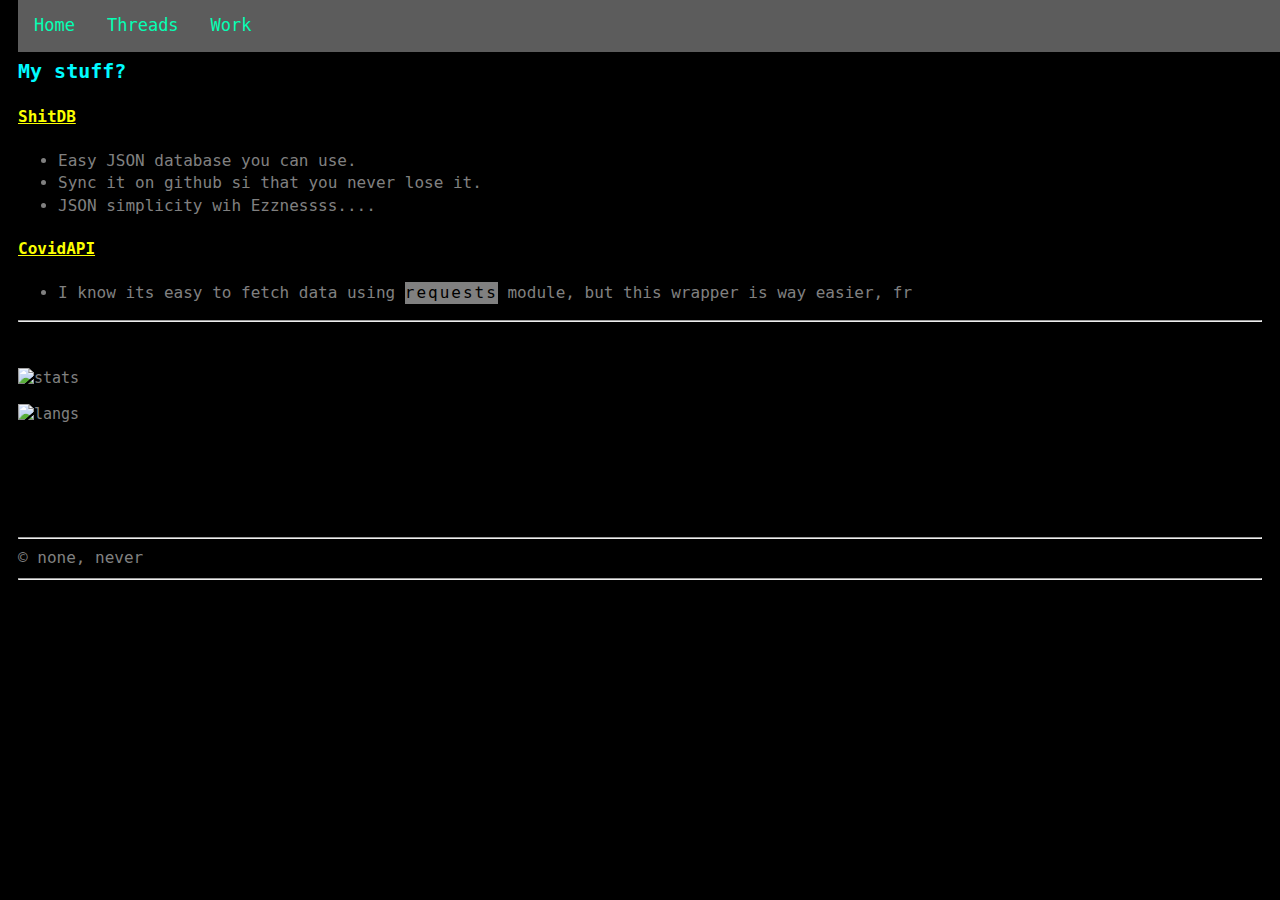
==== index.html @ 60c499a0 "nice" ====
<!DOCTYPE html>
<html lang="en">
<head>
    {{ turbo() }}
    <meta charset="UTF-8">
    <meta http-equiv="X-UA-Compatible" content="IE=edge">
    <meta name="viewport" content="width=device-width, initial-scale=1.0">
    <meta name="description" content="Wild chat on gotto.tk">
    <meta name="author" content="lost">
    <link rel="stylesheet" href="/static/header.css">
    <link rel="stylesheet" href="/static/theme.css">
    <link rel="shortcut icon" type="image/x-icon" href="favicon.ico">
    <title>Lost :|</title>
</head>
    <body>
           <header>
                <div class="topnav">
                    <nav id='navbar'>
                    <a href="https://gotto.tk" target="blank">Home</a>
                    <a href="https://threads.gotto.tk">Threads</a>
                    <a href="https://work.gotto.tk">Work</a>
                    </nav>
                </div>
            </header>


        <script src="https://ajax.googleapis.com/ajax/libs/jquery/3.1.1/jquery.min.js"></script>
      
      
  <body>
    <h2 id="some-of-my-projects">My stuff?</h2>
<h4 id="shitdb"><a href="https://github.com/v1s1t0r999/ShitDB">ShitDB</a></h4>
<ul>
  <li>Easy JSON database you can use.</li>
  <li>Sync it on github si that you never lose it.</li>
  <li>JSON simplicity wih Ezznessss....</li>
</ul>

<h4 id="covidapi"><a href="https://pypi.org/project/covid-api/">CovidAPI</a></h4>
<ul>
  <li>I know its easy to fetch data using <code class="language-plaintext highlighter-rouge">requests</code> module, but this wrapper is way easier, fr</li>
</ul>
</div>
<hr>
  <div id="stats">
    <br>
    <p><img width=30% src=https://github-readme-stats.vercel.app/api?username=v1s1t0r999&theme=highcontrast alt="stats"></p>

    <p><img width=30% src=https://github-readme-stats.vercel.app/api/top-langs/?username=v1s1t0r999&theme=highcontrast&layout=compact alt="langs"></p>
  </div>
  </body>
  

      
<br><br><br><br>
    <hr>
    <footer>&#169; none, never</footer>
    <hr>
    <script src="https://cdnjs.cloudflare.com/ajax/libs/anchor-js/4.1.0/anchor.min.js" integrity="sha256-lZaRhKri35AyJSypXXs4o6OPFTbTmUoltBbDCbdzegg=" crossorigin="anonymous"></script>
    <script>anchors.add();</script>
    <br>
</body>
</html>
---- static/header.css ----
* {
    box-sizing: border-box;
    font-family: monospace;
  }
  
  /* Add a black background color to the top navigation */
  .topnav {
    background-color: #666666;
    overflow: hidden;
    position: fixed;
    width: 100%
  }
  
  /* Style the links inside the navigation bar */
  .topnav a {
    float: left;
    color: #05ffb4;
    text-align: center;
    padding: 14px 16px;
    text-decoration: none;
    font-size: 17px;
  }
  
  /* Change the color of links on hover */
  .topnav a:hover {
    background-color: #949494;
    color: #7c2d38;
  }
  
  /* Add a color to the active/current link */
  .topnav a.active {
    background-color: #030165;
    color: white;
  }
  
  #navbar {
      word-spacing: 40px;
      color: #a100db;
      position: fixed; 
      top: 0;
      width: 100%;
      overflow: hidden;
      background-color: #5c5c5c;
         transform: translateY(0);
      
  }
  
   
  .topnav:hover #navbar{
      transform: translateY(0);
  }
---- static/theme.css ----
/* Directly taken from gh/pritam42069 */


input[type=text] {
    float:center;
    width: 30%;
    height: auto;
    box-sizing: border-box;
    border: 2px solid #00ffff;
    border-radius: 200px;
    font-size: 20px;
    background-color: #d6d6d6;
    background-image: '/favicon.ico';
    background-position: 10px 10px; 
    background-repeat: repeat-x;
    padding: 12px;
    transition: width 0.2s;
  }
  
  input[type=text]:hover{
      width: 32%;
      background-color: #b7b7b7 ;
  }
  
  
  button[type=submit] {
    background-color: #b8b8b8;
    border: border-box;
    color: #040132;
    padding: 7px 7px;
    text-decoration: none;
    margin: 4px 2px;
    cursor: pointer;
    border-radius: 5px;
    font-family:cursive;
    font-size:10px;
  }
  
  
  
  body {
      background-color: black;
      text-align: left;
      padding: 10px;
      color: gray;
      line-height: 1.4;
      font-size: 16px;
  }
  
  .nowrap {
      white-space: nowrap;
  }
  
  a {
      color: #fbff00;
      font-style: bolder;
  }
  
  a:hover {
      color: #100dc9;
  }
  
  /* a:visited {
      color: #ffbb00;
  } */
  
  h1, h2, h3, h4, h5, h6 {
      color: #00fbff;
      font-family: monospace;
      font-style: bold;
  }
  
  p {
      font-family: monospace;
  }
  
  figcaption {
      color: purple;
      font-family: monospace;
  }
  
  @media screen and (max-width: 600px) {
      img {
          height: auto;
          width: 100%;
      }
  }
  
  footer {
      font-family: monospace;
  }
  
  @media screen and (min-width: 600px) {
      img {
          height: 100%;
          width: 100%;
      }
      p {
          font-size: 15px;
      }
      h1 {
          font-size: 30px;
      }
      h2 {
          font-size: 20px;
      }
  }
  
  code {
      background-color: gray;
      color: black;
      letter-spacing: 2px;
      display: inline-block;
      text-align: left;
  }
  
  code p {
      font-size: 12px;
  }
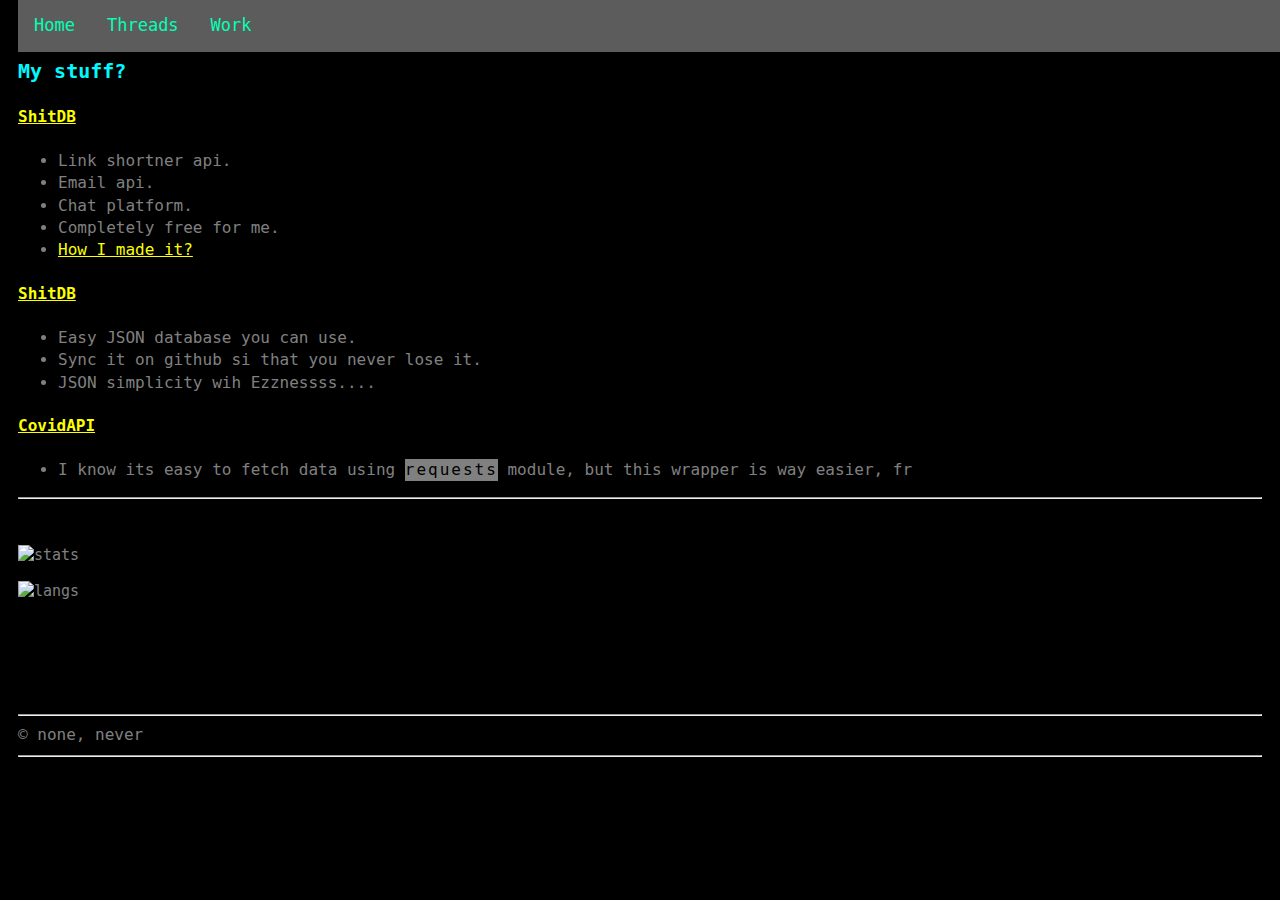
==== commit ea188d41: "add stuff" ====
--- a/index.html
+++ b/index.html
@@ -29,6 +29,16 @@
       
   <body>
     <h2 id="some-of-my-projects">My stuff?</h2>
+
+<h4 id="gotto"><a href="https://gotto.tk">ShitDB</a></h4>
+<ul>
+  <li>Link shortner api.</li>
+  <li>Email api.</li>
+  <li>Chat platform.</li>
+  <li>Completely free for me.</li>
+  <li><a href="https://me.gotto.tk/pages/how">How I made it?</a></li>
+</ul>
+    
 <h4 id="shitdb"><a href="https://github.com/v1s1t0r999/ShitDB">ShitDB</a></h4>
 <ul>
   <li>Easy JSON database you can use.</li>
@@ -44,9 +54,9 @@
 <hr>
   <div id="stats">
     <br>
-    <p><img width=30% src=https://github-readme-stats.vercel.app/api?username=v1s1t0r999&theme=highcontrast alt="stats"></p>
+    <p><img style="width:30%;" src=https://github-readme-stats.vercel.app/api?username=v1s1t0r999&theme=highcontrast alt="stats"></p>
 
-    <p><img width=30% src=https://github-readme-stats.vercel.app/api/top-langs/?username=v1s1t0r999&theme=highcontrast&layout=compact alt="langs"></p>
+    <p><img style="width:30%;" src=https://github-readme-stats.vercel.app/api/top-langs/?username=v1s1t0r999&theme=highcontrast&layout=compact alt="langs"></p>
   </div>
   </body>
   
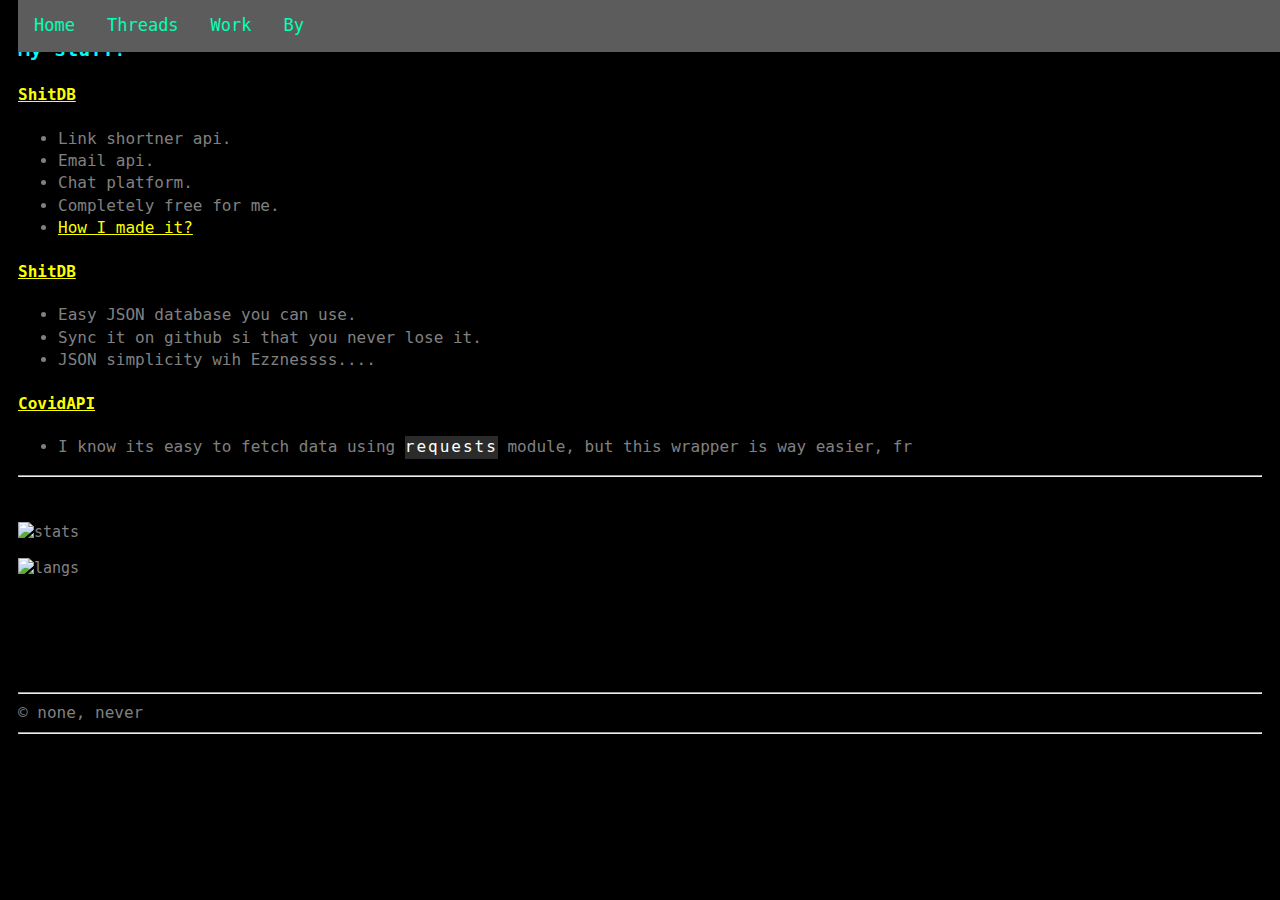
==== commit d46f411d: "add stuff" ====
--- a/index.html
+++ b/index.html
@@ -1,7 +1,7 @@
 <!DOCTYPE html>
 <html lang="en">
 <head>
-    {{ turbo() }}
+    <!-- {{ turbo() }} -->
     <meta charset="UTF-8">
     <meta http-equiv="X-UA-Compatible" content="IE=edge">
     <meta name="viewport" content="width=device-width, initial-scale=1.0">
@@ -11,24 +11,25 @@
     <link rel="stylesheet" href="/static/theme.css">
     <link rel="shortcut icon" type="image/x-icon" href="favicon.ico">
     <title>Lost :|</title>
-</head>
-    <body>
+
+    
            <header>
                 <div class="topnav">
                     <nav id='navbar'>
-                    <a href="https://gotto.tk" target="blank">Home</a>
-                    <a href="https://threads.gotto.tk">Threads</a>
-                    <a href="https://work.gotto.tk">Work</a>
+                      <a href="https://gotto.tk" target="_blank">Home</a>
+                      <a href="https://threads.gotto.tk" target="_blank">Threads</a>
+                      <a href="https://work.gotto.tk" target="_blank">Work</a>
+                      <a href="https://me.gotto.tk" target="_blank">By</a>
                     </nav>
                 </div>
             </header>
 
 
         <script src="https://ajax.googleapis.com/ajax/libs/jquery/3.1.1/jquery.min.js"></script>
-      
+</head>
       
   <body>
-    <h2 id="some-of-my-projects">My stuff?</h2>
+    <h2 id="mainstuff">My stuff?</h2>
 
 <h4 id="gotto"><a href="https://gotto.tk">ShitDB</a></h4>
 <ul>
--- a/static/header.css
+++ b/static/header.css
@@ -19,18 +19,21 @@
     padding: 14px 16px;
     text-decoration: none;
     font-size: 17px;
+    text-decoration: solid;
   }
   
   /* Change the color of links on hover */
   .topnav a:hover {
     background-color: #949494;
     color: #7c2d38;
+    text-decoration: wavy;
   }
   
   /* Add a color to the active/current link */
   .topnav a.active {
     background-color: #030165;
     color: white;
+    text-decoration: wavy;
   }
   
   #navbar {
@@ -41,7 +44,7 @@
       width: 100%;
       overflow: hidden;
       background-color: #5c5c5c;
-         transform: translateY(0);
+      transform: translateY(0);
       
   }
   
--- a/static/theme.css
+++ b/static/theme.css
@@ -72,6 +72,7 @@
   
   p {
       font-family: monospace;
+      font-size: 20px;
   }
   
   figcaption {
@@ -107,8 +108,8 @@
   }
   
   code {
-      background-color: gray;
-      color: black;
+      background-color: rgb(43, 43, 43);
+      color: rgb(255, 255, 255);
       letter-spacing: 2px;
       display: inline-block;
       text-align: left;
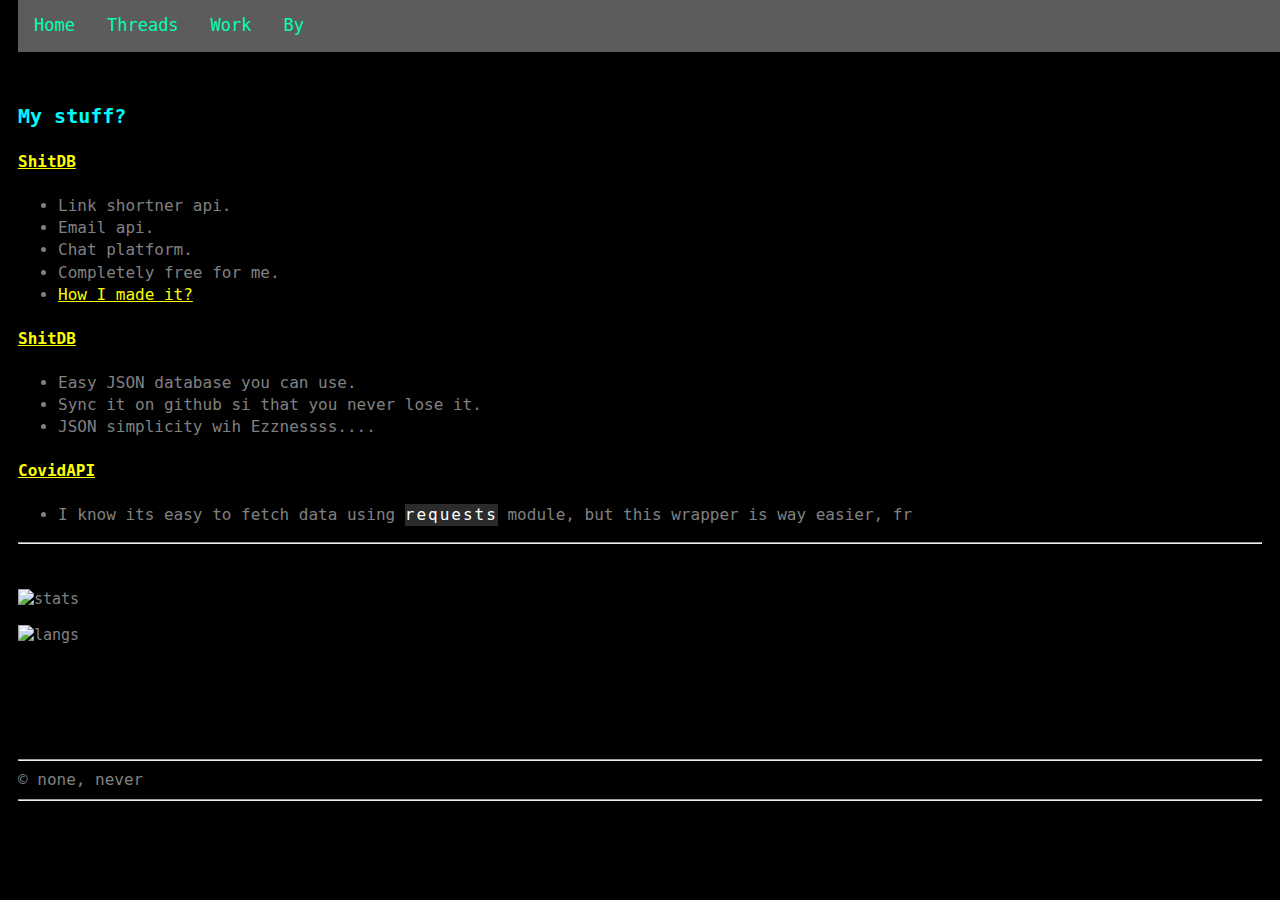
==== commit 177555bd: "add spacess.." ====
--- a/index.html
+++ b/index.html
@@ -29,7 +29,10 @@
 </head>
       
   <body>
-    <h2 id="mainstuff">My stuff?</h2>
+
+<br><br><br>
+
+<h2 id="mainstuff">My stuff?</h2>
 
 <h4 id="gotto"><a href="https://gotto.tk">ShitDB</a></h4>
 <ul>
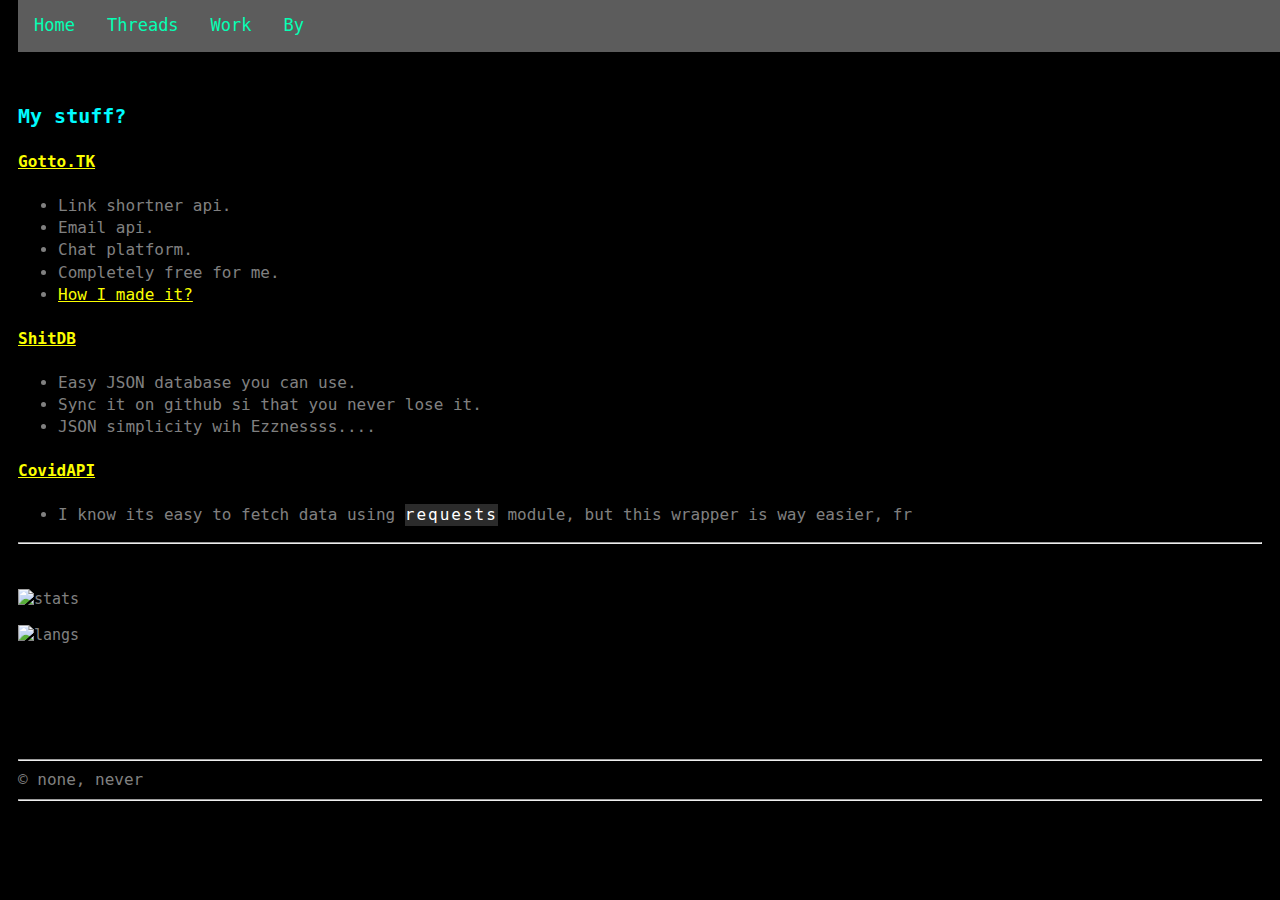
==== commit 85c0afde: "rename :|" ====
--- a/index.html
+++ b/index.html
@@ -34,7 +34,7 @@
 
 <h2 id="mainstuff">My stuff?</h2>
 
-<h4 id="gotto"><a href="https://gotto.tk">ShitDB</a></h4>
+<h4 id="gotto"><a href="https://gotto.tk">Gotto.TK</a></h4>
 <ul>
   <li>Link shortner api.</li>
   <li>Email api.</li>
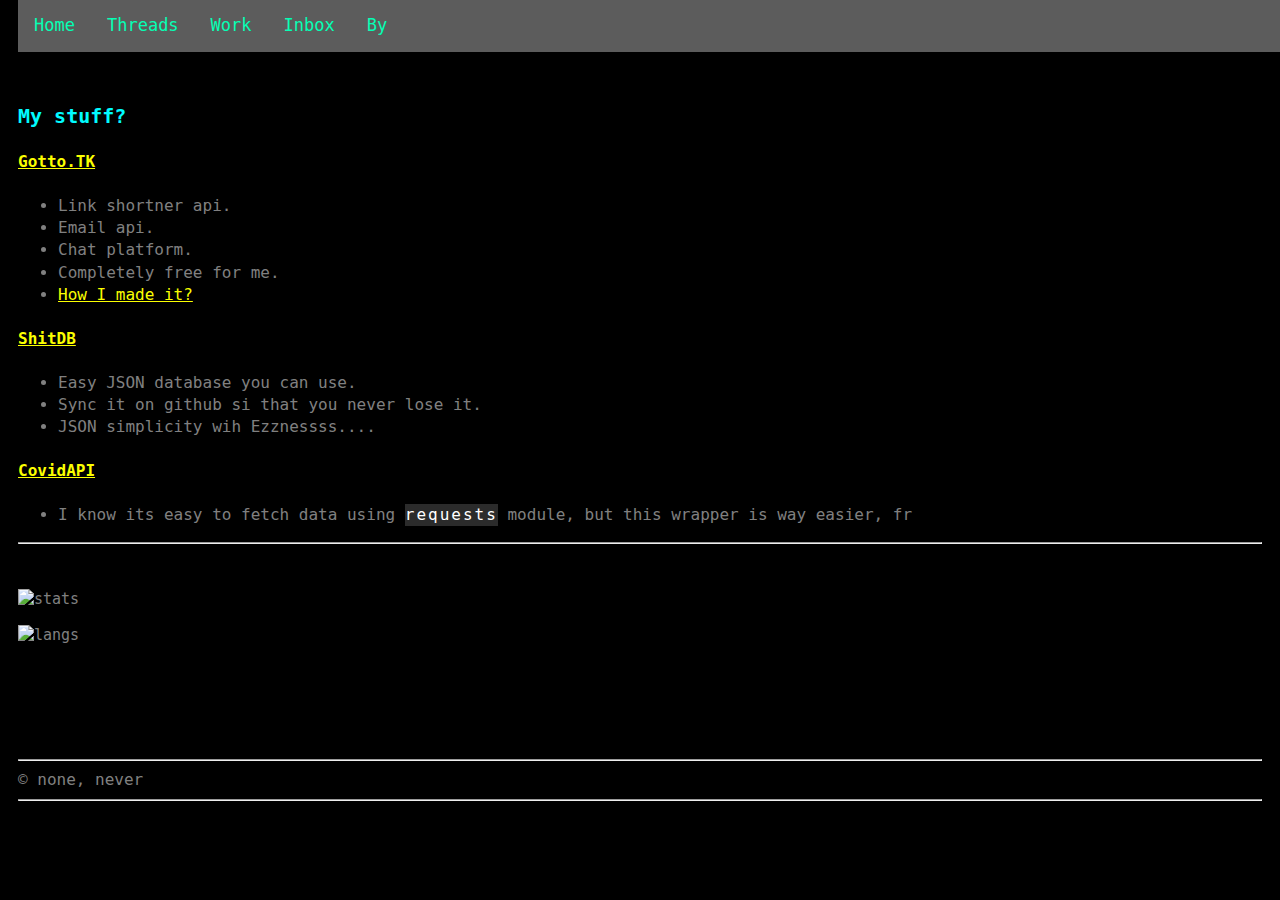
==== commit c0708ff3: "Update index.html" ====
--- a/index.html
+++ b/index.html
@@ -19,6 +19,7 @@
                       <a href="https://gotto.tk" target="_blank">Home</a>
                       <a href="https://threads.gotto.tk" target="_blank">Threads</a>
                       <a href="https://work.gotto.tk" target="_blank">Work</a>
+                      <a href="https://inbox.gotto.tk" target="_blank">Inbox</a>
                       <a href="https://me.gotto.tk" target="_blank">By</a>
                     </nav>
                 </div>
